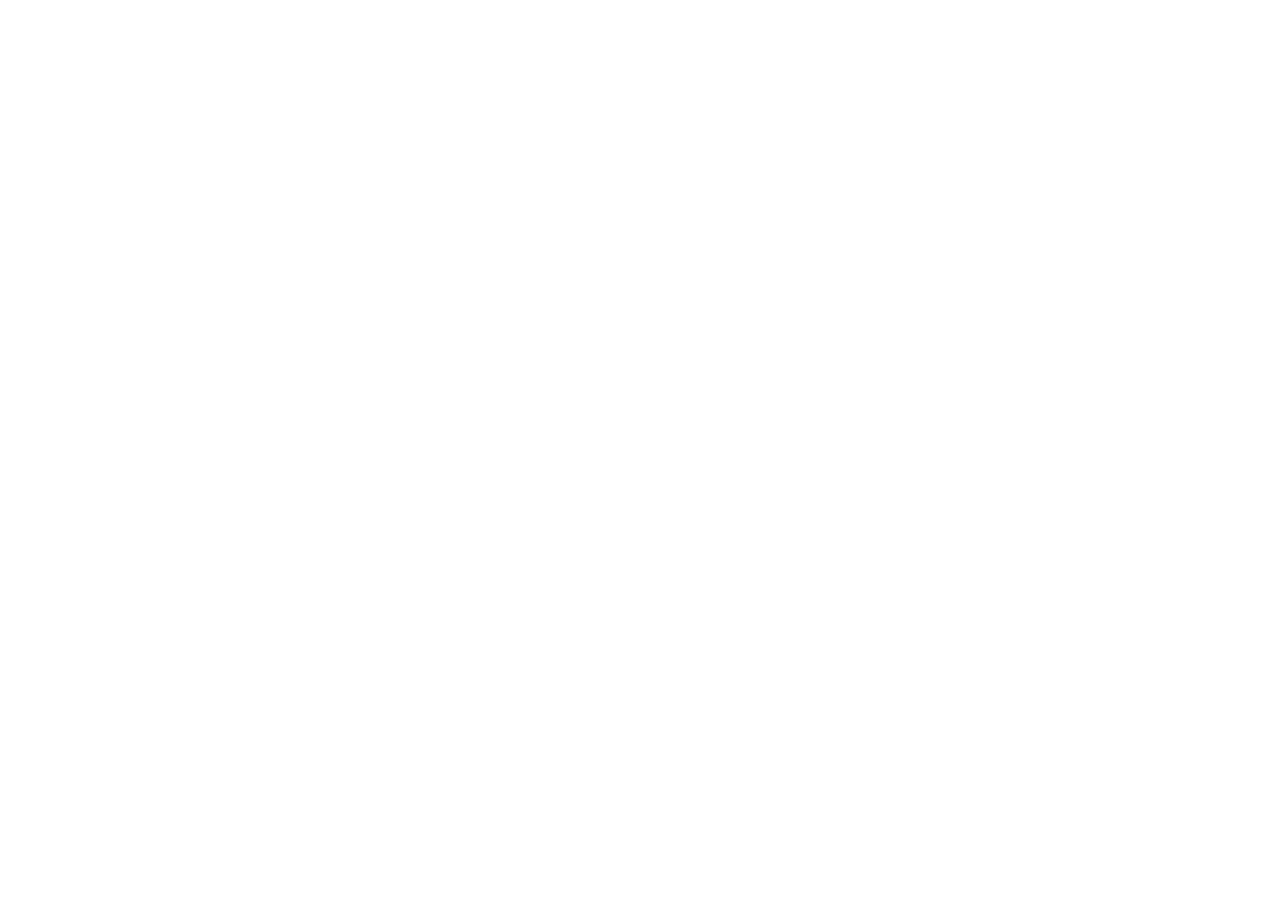
==== projeto-glass-html5/index.html @ f2a89ce6 "comentario" ====
<!DOCTYPE html>
<html lang="pt">
<!--<head>
    <meta charset="UTF-8">
    <title>Título da página</title>
    <link rel="stylesheet" type="text/css" href="_css/estilo.css">
</head>
<body>
    <div ="interface">
    
<header id="cabecalho">
    <hgroup>    
    <h1>Google Glass</h1>
    <h2>A revolução do Google está chegando</h2>
    </hgroup>
    <img id="icone" src="_imagens/glass-oculos-preto-peq.png" alt="">

<nav id="menu">
    <h1>Menu Principal</h1>
    <ul>
        <li>Home</li>
        <li>Especificações</li>
        <li>Fotos</li>
        <li>Multimídia</li>
        <li>Fale conosco</li>
    </ul>
</nav>
</header>
<h3>Tecnologia > Inovações</h3>
<h1>Saiba tudo sobre o Google Glass</h1>
<h2>por Gustavo Guanabara</h2>
<h3>Atualizado em 23/Abril/2013</h3>

<h1>O que é</h1>
<p>O Google Glass é um acessório em forma de óculos que possibilita a interação dos usuários com diversos conteúdos em realidade aumentada. Também chamado de Project Glass, o eletrônico é capaz de tirar fotos a partir de comandos de voz, enviar mensagens instantâneas e realizar vídeoconferências. Seu lançamento está previsto para 2014, e seu preço deve ser de US$ 1,5 mil. Atualmente o Google Glass encontra-se em fase de testes e já possui um vídeo totalmente gravado com o dispositivo. Além disso, a companhia de buscas registrou novas patentes anti-furto e de desbloqueio de tela para o acessório.</p>

<figure class="foto-legenda">
    
<img src="_imagens/glass-quadro-homem-mulher.jpg" alt="">
    <figcaption>
        <h3>Google Glass</h3>
        <p>Uma nova maneira de ver o mundo.</p>
    </figcaption>
</figure>

<h1>Data de lançamento</h1>
<p>Não há uma data específica e oficial para o dispositivo ser lançado, ainda. Pode ser que ele esteja disponível em demonstrações a partir de 2013, mas seu lançamento para as lojas fica para, pelo menos, 2014.</p>

<h1>Especificações Técnicas</h1>
<h2>Tabela Técnica do Google Glass Mar/2013</h2>

Tela:Resolução equivalente a tela de 25"
Camera: 5MP para fotos / 720p para vídeos
Conectividade: Wi-Fi/ Bluetooth
Memória Interna: 12GB

<h1>Como funciona</h1>
<p>De acordo com fontes próximas do Google, os óculos vão contar com uma pequena tela de LCD ou AMOLED na parte superior e em frente aos olhos do usuário. Com o uso de uma câmera e GPS, você pode se situar, assim como selecionar opções com o movimento da cabeça.</p>

<h1>O que você pode fazer com o Google Glasses</h1>
<p>O vídeo de divulgação do Google mostra que você pode se transformar em uma espécie de “super-humano”, já que o aparelho pode indicar a quantos metros você está de seu destino, se o metrô está aberto ou fechado, mostrar o clima, agenda e até mesmo permitir que você marque encontros apenas com comandos de voz.</p>

[AQUI ENTRA UM VÍDEO]

<h1>Outras Notícias</h1>
<h2>Vídeo mais recente</h2>

[AQUI ENTRA UM VÍDEO]

<h1>Novidades no Glass</h1>
<p>O Google enfim revelou as especificações completas do Google Glass, e com ele uma surpresa ainda inédita no mercado: a gigante das buscas usará um sistema de áudio baseado na transdução por condução. Através das hastes dos óculos, o som será transmitido para o ouvido do usuário por meio de microvibrações em determinados ossos de sua cabeça, sem usar nenhum tipo de alto-falante.</p>

<p>Além da surpresa do áudio, a tela montada a frente do olho do usuário também chamou atenção. Serão 640 x 360 pixels de resolução que, em proporção, equivaleria a um monitor de 25 polegadas de alta definição colocado a 2,5 metros de distância do espectador.</p>
</div>
<footer>
Copyright 2013 - by Gustavo Guanabara
Facebook | Twitter
</footer>
</body>
</html>

-->

<!-- tag para exibição em formato de código 
<pre><code>
    
</code></pre> 
-->
---- projeto-glass-html5/_css/estilo.css ----
body {
    background-color: white;
    color: rgba (0, 0, 0, 1);
}

p {
    text-align: justify;
    text-indent: 50px;
}

 /* FORMATAÇÃO CABEÇALHO */

 header#cabecalho img#icone {
    position: absolute;
    left: 780px;
    top:40px;
 }

div#interface {
    width: 400px;
    background-color: #ffffff;
    margin: -20px auto 0px auto;
    box-shadow: 0px 0px 10px rgb(0, 0, 0, .5);
    padding: 10px;
}

header#cabecalho {
    border-bottom: 1px #606060 solid;
    height: 150px;
    background: url(../_imagens/glass-logo-peq.jpg) no-repeat;
}

/* FORMATAÇÃO DE IMAGENS */

figure.foto-legenda {
    position: relative;
    border: 8px solid white;
    box-shadow: 1px 1px 4px black;    
}

figure.foto-legenda img {
    width: 100%;
    height: 100%;
}

figure.foto-legenda figcaption {
    opacity: 0;
    position: absolute;
    top: 0px;
    background-color: rgb(0, 0, 0, .4);
    color: white;
    width: 100%;
    height: 100%;
    padding: 10xp;
}

figure.foto-legenda:hover figcaption{
    opacity: 100%;
}

/* FORMATAÇÃO DO MENU */

nav#menu h1 {
    display: none;
}

nav#menu ul {
    list-style: none;
    position: absolute;
    text-transform: uppercase;
    top: -20px;
    left: 300px;    
}

nav#menu li {
    display: inline-block;
    background-color: #dddddd;
    padding: 10px;
    margin: 2px;
    transition: background-color 1s;
}

nav#menu li:hover {
    background-color: #606060;
}

nav#memu a {
    color: #000000;
    text-decoration: none;
}

nav#menu a:hover {
    color: #ffffff;
}
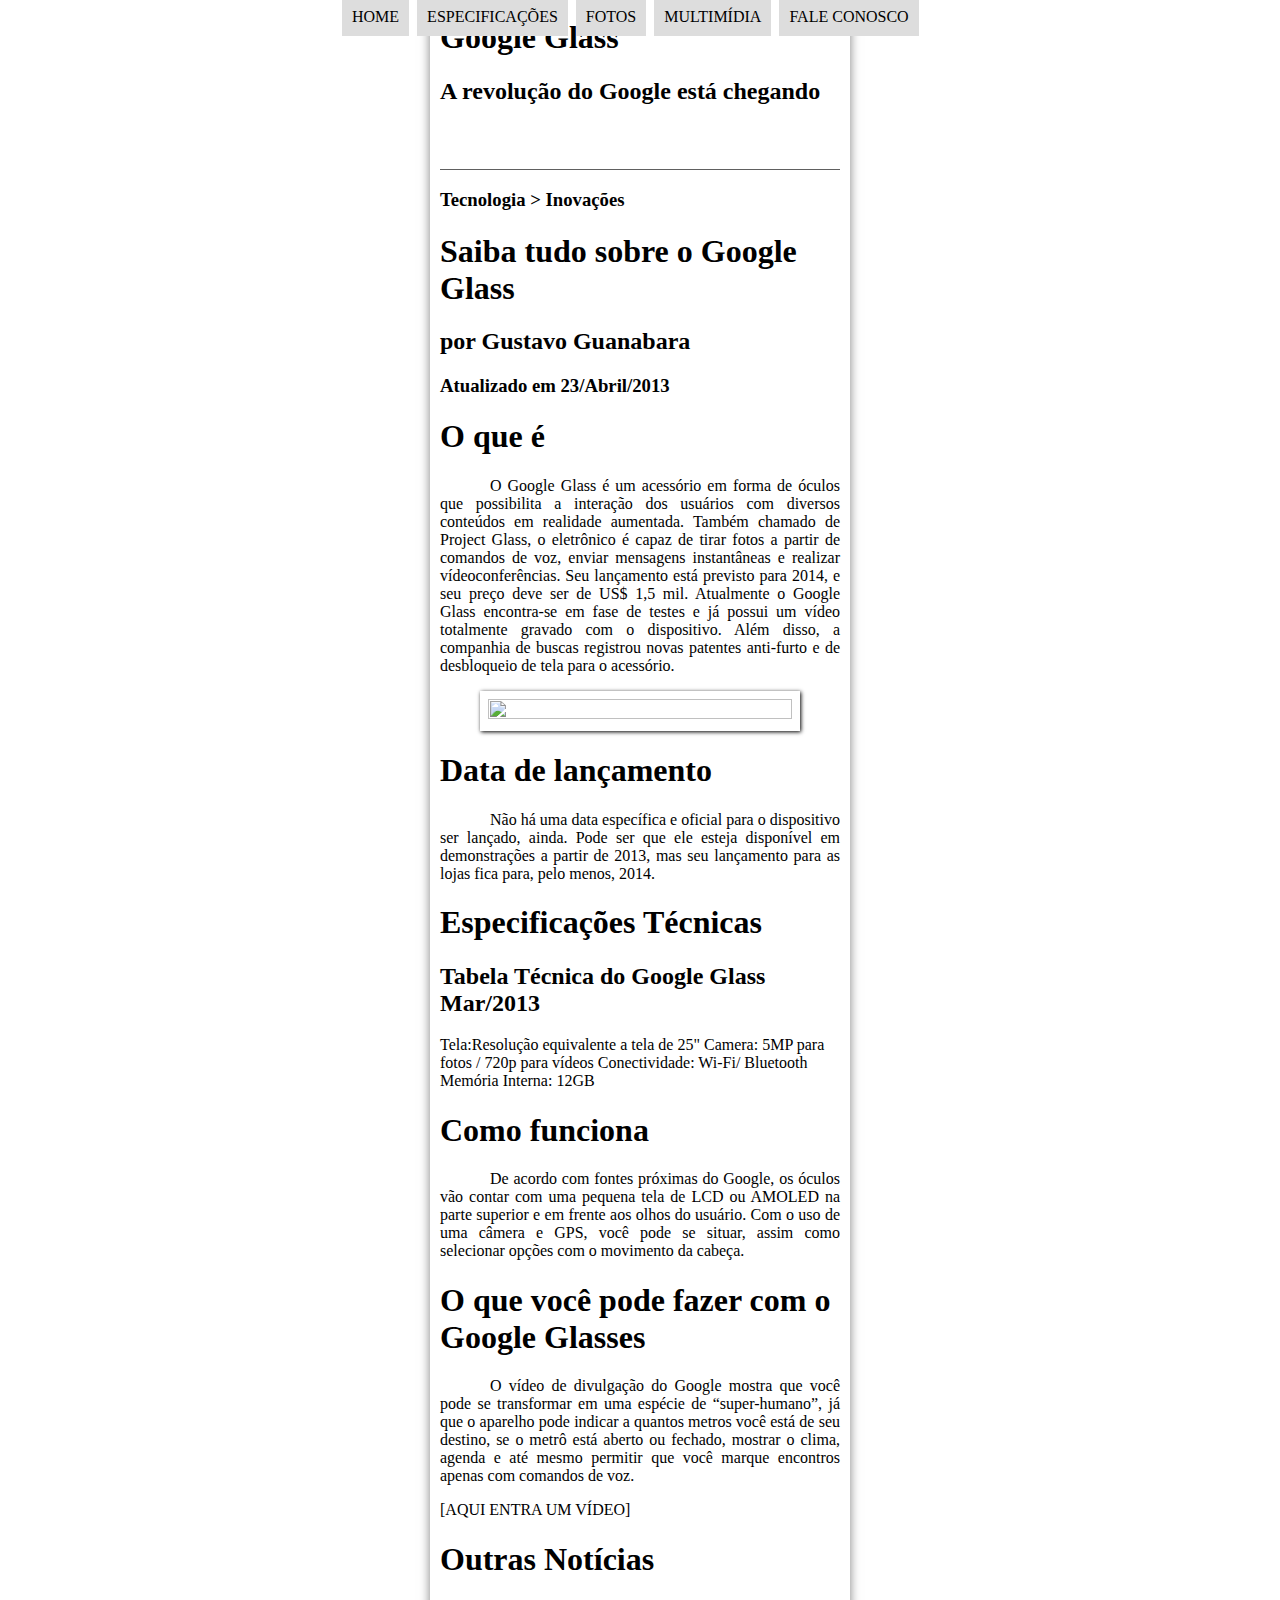
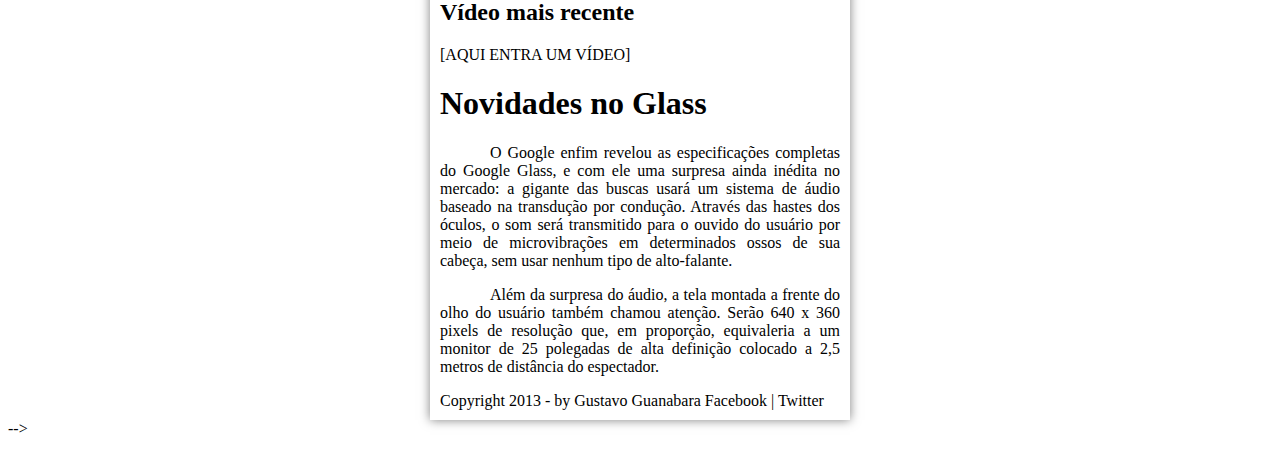
==== commit e44ece2a: "Atualização Aula 05" ====
--- a/projeto-glass-html5/index.html
+++ b/projeto-glass-html5/index.html
@@ -1,31 +1,31 @@
 <!DOCTYPE html>
-<html lang="pt">
-<!--<head>
+<html lang="pt-br">
+<head>
     <meta charset="UTF-8">
-    <title>Título da página</title>
+    <title>Tudo sobre o Google Glass</title>
     <link rel="stylesheet" type="text/css" href="_css/estilo.css">
 </head>
 <body>
-    <div ="interface">
-    
-<header id="cabecalho">
+<div id="interface">
+    <header id="cabecalho">
     <hgroup>    
     <h1>Google Glass</h1>
     <h2>A revolução do Google está chegando</h2>
     </hgroup>
+    
     <img id="icone" src="_imagens/glass-oculos-preto-peq.png" alt="">
 
-<nav id="menu">
+    <nav id="menu">            
     <h1>Menu Principal</h1>
     <ul>
-        <li>Home</li>
-        <li>Especificações</li>
-        <li>Fotos</li>
-        <li>Multimídia</li>
-        <li>Fale conosco</li>
+    <li>Home</li>
+    <li>Especificações</li>
+    <li>Fotos</li>
+    <li>Multimídia</li>
+    <li>Fale conosco</li>
     </ul>
-</nav>
-</header>
+    </nav>
+    </header>       
 <h3>Tecnologia > Inovações</h3>
 <h1>Saiba tudo sobre o Google Glass</h1>
 <h2>por Gustavo Guanabara</h2>
@@ -71,11 +71,12 @@
 <p>O Google enfim revelou as especificações completas do Google Glass, e com ele uma surpresa ainda inédita no mercado: a gigante das buscas usará um sistema de áudio baseado na transdução por condução. Através das hastes dos óculos, o som será transmitido para o ouvido do usuário por meio de microvibrações em determinados ossos de sua cabeça, sem usar nenhum tipo de alto-falante.</p>
 
 <p>Além da surpresa do áudio, a tela montada a frente do olho do usuário também chamou atenção. Serão 640 x 360 pixels de resolução que, em proporção, equivaleria a um monitor de 25 polegadas de alta definição colocado a 2,5 metros de distância do espectador.</p>
-</div>
+
 <footer>
 Copyright 2013 - by Gustavo Guanabara
 Facebook | Twitter
 </footer>
+</div>
 </body>
 </html>
 
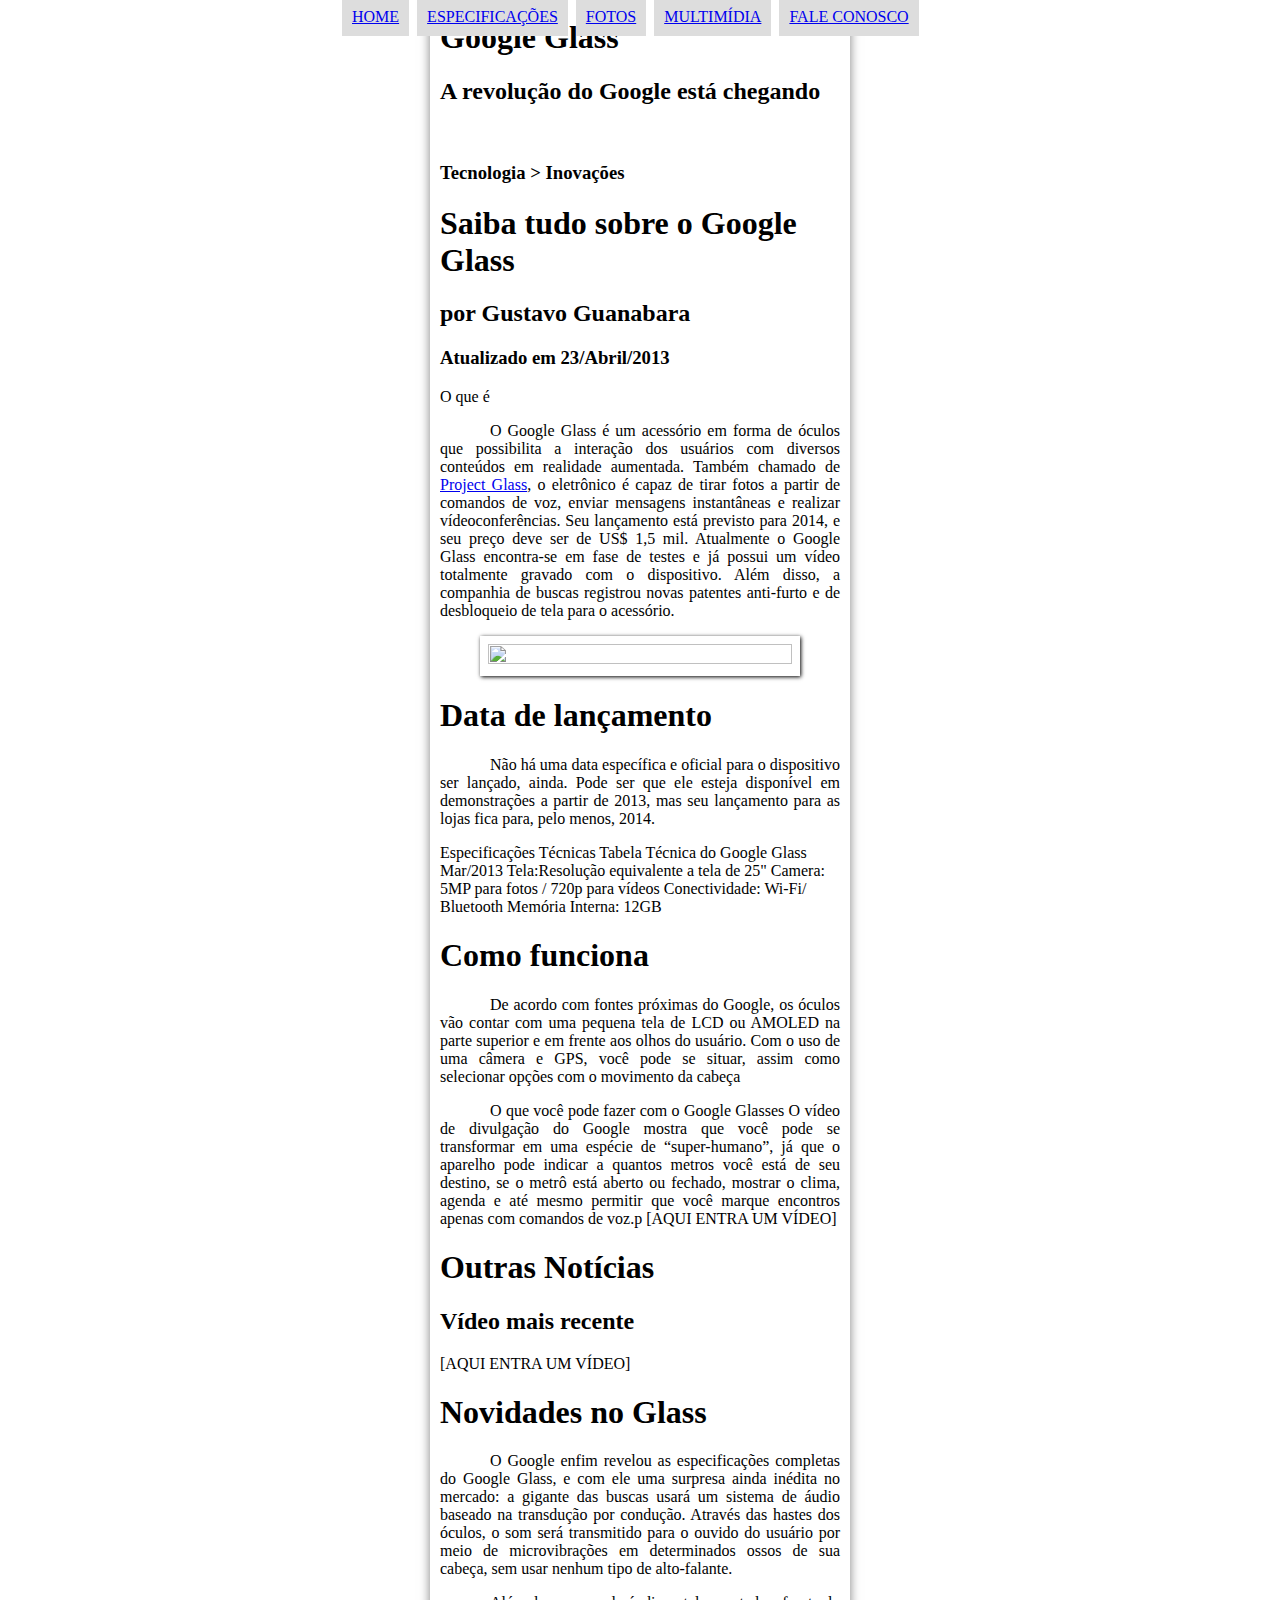
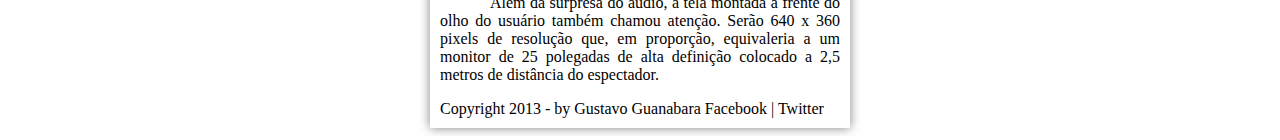
==== commit daa8ce93: "Add files via upload" ====
--- a/projeto-glass-html5/index.html
+++ b/projeto-glass-html5/index.html
@@ -1,53 +1,55 @@
 <!DOCTYPE html>
 <html lang="pt-br">
-<head>
-    <meta charset="UTF-8">
+<head>     
+    <meta charset="UTF-8"/>
     <title>Tudo sobre o Google Glass</title>
     <link rel="stylesheet" type="text/css" href="_css/estilo.css">
 </head>
 <body>
 <div id="interface">
-    <header id="cabecalho">
-    <hgroup>    
+    <header> 
+    <hgroup> 
     <h1>Google Glass</h1>
     <h2>A revolução do Google está chegando</h2>
     </hgroup>
     
-    <img id="icone" src="_imagens/glass-oculos-preto-peq.png" alt="">
+    <img src="_imagens/glass-oculos-preto-peq.png" alt="">
 
-    <nav id="menu">            
+<nav id="menu">
     <h1>Menu Principal</h1>
     <ul>
-    <li>Home</li>
-    <li>Especificações</li>
-    <li>Fotos</li>
-    <li>Multimídia</li>
-    <li>Fale conosco</li>
+        <li><a href="index.html">Home</a></li>
+        <li><a href="specs.html">Especificações</a></li>
+        <li><a href="fotos.html">Fotos</a></li>
+        <li><a href="multimidia.html">Multimídia</a></li>
+        <li><a href="fale-conosco.html">Fale conosco</a></li>
     </ul>
-    </nav>
-    </header>       
+</nav>
+
+    </header>
+<hgroup>
 <h3>Tecnologia > Inovações</h3>
 <h1>Saiba tudo sobre o Google Glass</h1>
 <h2>por Gustavo Guanabara</h2>
 <h3>Atualizado em 23/Abril/2013</h3>
+</hgroup>
 
-<h1>O que é</h1>
-<p>O Google Glass é um acessório em forma de óculos que possibilita a interação dos usuários com diversos conteúdos em realidade aumentada. Também chamado de Project Glass, o eletrônico é capaz de tirar fotos a partir de comandos de voz, enviar mensagens instantâneas e realizar vídeoconferências. Seu lançamento está previsto para 2014, e seu preço deve ser de US$ 1,5 mil. Atualmente o Google Glass encontra-se em fase de testes e já possui um vídeo totalmente gravado com o dispositivo. Além disso, a companhia de buscas registrou novas patentes anti-furto e de desbloqueio de tela para o acessório.</p>
+O que é
+<p>O Google Glass é um acessório em forma de óculos que possibilita a interação dos usuários com diversos conteúdos em realidade aumentada. Também chamado de <a href="http://glass.google.com" target="_blank">Project Glass</a>, o eletrônico é capaz de tirar fotos a partir de comandos de voz, enviar mensagens instantâneas e realizar vídeoconferências. Seu lançamento está previsto para 2014, e seu preço deve ser de US$ 1,5 mil. Atualmente o Google Glass encontra-se em fase de testes e já possui um vídeo totalmente gravado com o dispositivo. Além disso, a companhia de buscas registrou novas patentes anti-furto e de desbloqueio de tela para o acessório.</p>
 
-<figure class="foto-legenda">
-    
+<figure class="foto-legenda"> 
 <img src="_imagens/glass-quadro-homem-mulher.jpg" alt="">
-    <figcaption>
-        <h3>Google Glass</h3>
-        <p>Uma nova maneira de ver o mundo.</p>
-    </figcaption>
+<figcaption>
+    <h3>Google Glass</h3>
+    <p>Uma nova maneira de ver o mundo.</p>
+</figcaption>
 </figure>
 
 <h1>Data de lançamento</h1>
 <p>Não há uma data específica e oficial para o dispositivo ser lançado, ainda. Pode ser que ele esteja disponível em demonstrações a partir de 2013, mas seu lançamento para as lojas fica para, pelo menos, 2014.</p>
 
-<h1>Especificações Técnicas</h1>
-<h2>Tabela Técnica do Google Glass Mar/2013</h2>
+Especificações Técnicas
+Tabela Técnica do Google Glass Mar/2013
 
 Tela:Resolução equivalente a tela de 25"
 Camera: 5MP para fotos / 720p para vídeos
@@ -55,10 +57,10 @@
 Memória Interna: 12GB
 
 <h1>Como funciona</h1>
-<p>De acordo com fontes próximas do Google, os óculos vão contar com uma pequena tela de LCD ou AMOLED na parte superior e em frente aos olhos do usuário. Com o uso de uma câmera e GPS, você pode se situar, assim como selecionar opções com o movimento da cabeça.</p>
+<p>De acordo com fontes próximas do Google, os óculos vão contar com uma pequena tela de LCD ou AMOLED na parte superior e em frente aos olhos do usuário. Com o uso de uma câmera e GPS, você pode se situar, assim como selecionar opções com o movimento da cabeça</p>
 
-<h1>O que você pode fazer com o Google Glasses</h1>
-<p>O vídeo de divulgação do Google mostra que você pode se transformar em uma espécie de “super-humano”, já que o aparelho pode indicar a quantos metros você está de seu destino, se o metrô está aberto ou fechado, mostrar o clima, agenda e até mesmo permitir que você marque encontros apenas com comandos de voz.</p>
+<p>O que você pode fazer com o Google Glasses
+O vídeo de divulgação do Google mostra que você pode se transformar em uma espécie de “super-humano”, já que o aparelho pode indicar a quantos metros você está de seu destino, se o metrô está aberto ou fechado, mostrar o clima, agenda e até mesmo permitir que você marque encontros apenas com comandos de voz.p 
 
 [AQUI ENTRA UM VÍDEO]
 
@@ -72,18 +74,8 @@
 
 <p>Além da surpresa do áudio, a tela montada a frente do olho do usuário também chamou atenção. Serão 640 x 360 pixels de resolução que, em proporção, equivaleria a um monitor de 25 polegadas de alta definição colocado a 2,5 metros de distância do espectador.</p>
 
-<footer>
 Copyright 2013 - by Gustavo Guanabara
 Facebook | Twitter
-</footer>
 </div>
 </body>
-</html>
-
--->
-
-<!-- tag para exibição em formato de código 
-<pre><code>
-    
-</code></pre> 
--->
+</html>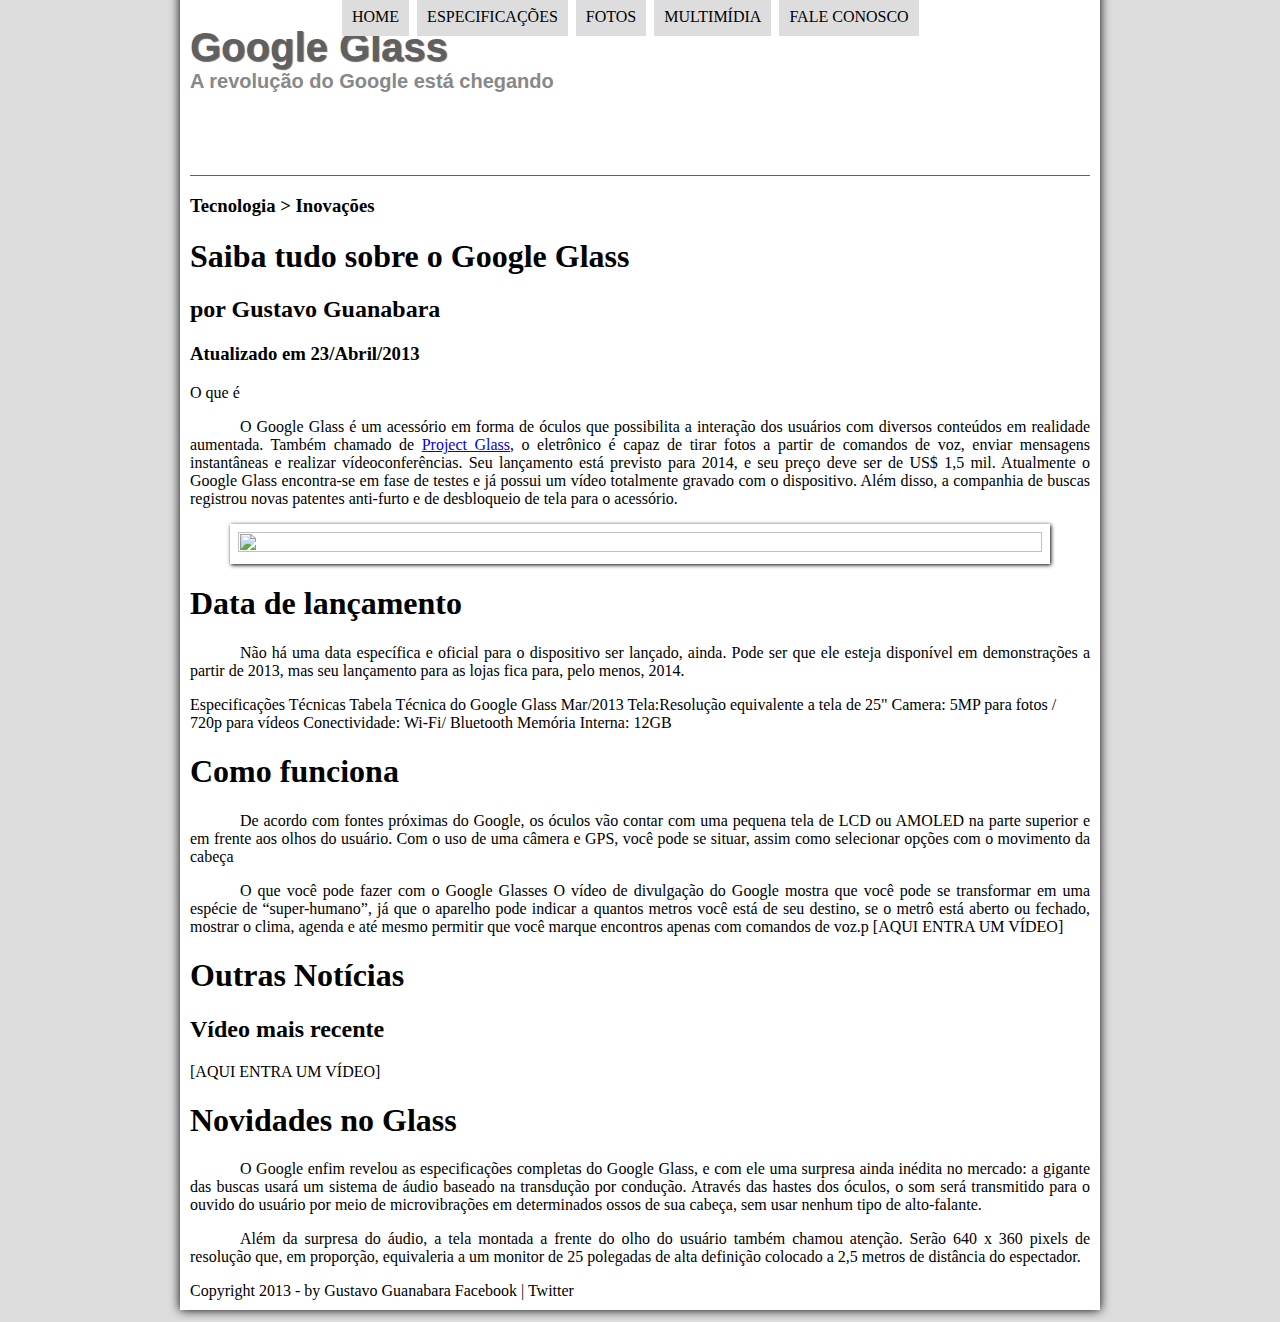
==== commit 7a897789: "aula 16" ====
--- a/projeto-glass-html5/index.html
+++ b/projeto-glass-html5/index.html
@@ -7,15 +7,15 @@
 </head>
 <body>
 <div id="interface">
-    <header> 
+    <header id="cabecalho"> 
     <hgroup> 
     <h1>Google Glass</h1>
     <h2>A revolução do Google está chegando</h2>
     </hgroup>
     
-    <img src="_imagens/glass-oculos-preto-peq.png" alt="">
+    <img id="icone" src="_imagens/glass-oculos-preto-peq.png" alt="">
 
-<nav id="menu">
+    <nav id="menu">
     <h1>Menu Principal</h1>
     <ul>
         <li><a href="index.html">Home</a></li>
@@ -24,7 +24,7 @@
         <li><a href="multimidia.html">Multimídia</a></li>
         <li><a href="fale-conosco.html">Fale conosco</a></li>
     </ul>
-</nav>
+    </nav>
 
     </header>
 <hgroup>
--- a/projeto-glass-html5/_css/estilo.css
+++ b/projeto-glass-html5/_css/estilo.css
@@ -1,6 +1,13 @@
+@charset "UTF-8";
+/*
+aula 16
+*/
+
+/* Corpo do site */
+
 body {
-    background-color: white;
-    color: rgba (0, 0, 0, 1);
+   background-color: #dddddd;
+   color: rgb (0,0,0,1);
 }
 
 p {
@@ -8,34 +15,49 @@
     text-indent: 50px;
 }
 
- /* FORMATAÇÃO CABEÇALHO */
-
- header#cabecalho img#icone {
-    position: absolute;
-    left: 780px;
-    top:40px;
- }
+/* Formatação da interface */
 
 div#interface {
-    width: 400px;
+    width: 900px;
     background-color: #ffffff;
-    margin: -20px auto 0px auto;
-    box-shadow: 0px 0px 10px rgb(0, 0, 0, .5);
+    margin: -20px auto 10px auto;
+    box-shadow: 0px 0px 10px black;
     padding: 10px;
+}
+
+header#cabecalho img#icone {
+    position: absolute; 
+    left: 780px;
+    top: 70px    
 }
 
 header#cabecalho {
     border-bottom: 1px #606060 solid;
     height: 150px;
-    background: url(../_imagens/glass-logo-peq.jpg) no-repeat;
+    background: url("../_imagens/glass-logo-peq.jpg") no-repeat 80px;    
 }
 
-/* FORMATAÇÃO DE IMAGENS */
+header#cabecalho h1 {
+    font-family: Arial, sans-serif;
+    font-size: 30pt;
+    color: #606060;
+    text-shadow: 1px 1px 1px rgb(0,0,0,.6);
+    padding: 0px;
+    margin-bottom: 0px;
+}
+
+header#cabecalho h2 {
+    font-family: Arial, sans-serif;
+    color: #888888;
+    font-size: 15pt;
+    margin-top: 0px;
+}
+/* Formatação de imagens com legendas */
 
 figure.foto-legenda {
     position: relative;
     border: 8px solid white;
-    box-shadow: 1px 1px 4px black;    
+    box-shadow: 1px 1px 4px black;
 }
 
 figure.foto-legenda img {
@@ -47,44 +69,59 @@
     opacity: 0;
     position: absolute;
     top: 0px;
-    background-color: rgb(0, 0, 0, .4);
+    background-color: rgb(0,0,0,.4);
     color: white;
     width: 100%;
     height: 100%;
-    padding: 10xp;
+    padding: 10px;
+    box-sizing: border-box;
+    transition: opacity 1s;
 }
 
-figure.foto-legenda:hover figcaption{
-    opacity: 100%;
+figure.foto-legenda:hover figcaption {
+   opacity: 1;
 }
 
-/* FORMATAÇÃO DO MENU */
+/* Formatação do Menu */
 
-nav#menu h1 {
-    display: none;
+bav#menu {
+    display: block;
+  
 }
 
 nav#menu ul {
     list-style: none;
+    text-transform: uppercase;
     position: absolute;
-    text-transform: uppercase;
     top: -20px;
-    left: 300px;    
+    left: 300px;
 }
 
 nav#menu li {
     display: inline-block;
     background-color: #dddddd;
     padding: 10px;
-    margin: 2px;
-    transition: background-color 1s;
+    margin: 2px; 
+    transition: background-color 1s;   
+    /*
+    * Prefixed by https://autoprefixer.github.io
+    * PostCSS: v8.4.14,
+    * Autoprefixer: v10.4.7
+    * Browsers: last 4 version
+    */
+    -webkit-transition: background-color 1s;
+    -o-transition: background-color 1s;
 }
 
 nav#menu li:hover {
     background-color: #606060;
 }
 
-nav#memu a {
+nav#menu h1 {
+    display: none;
+}
+
+nav#menu a {
     color: #000000;
     text-decoration: none;
 }
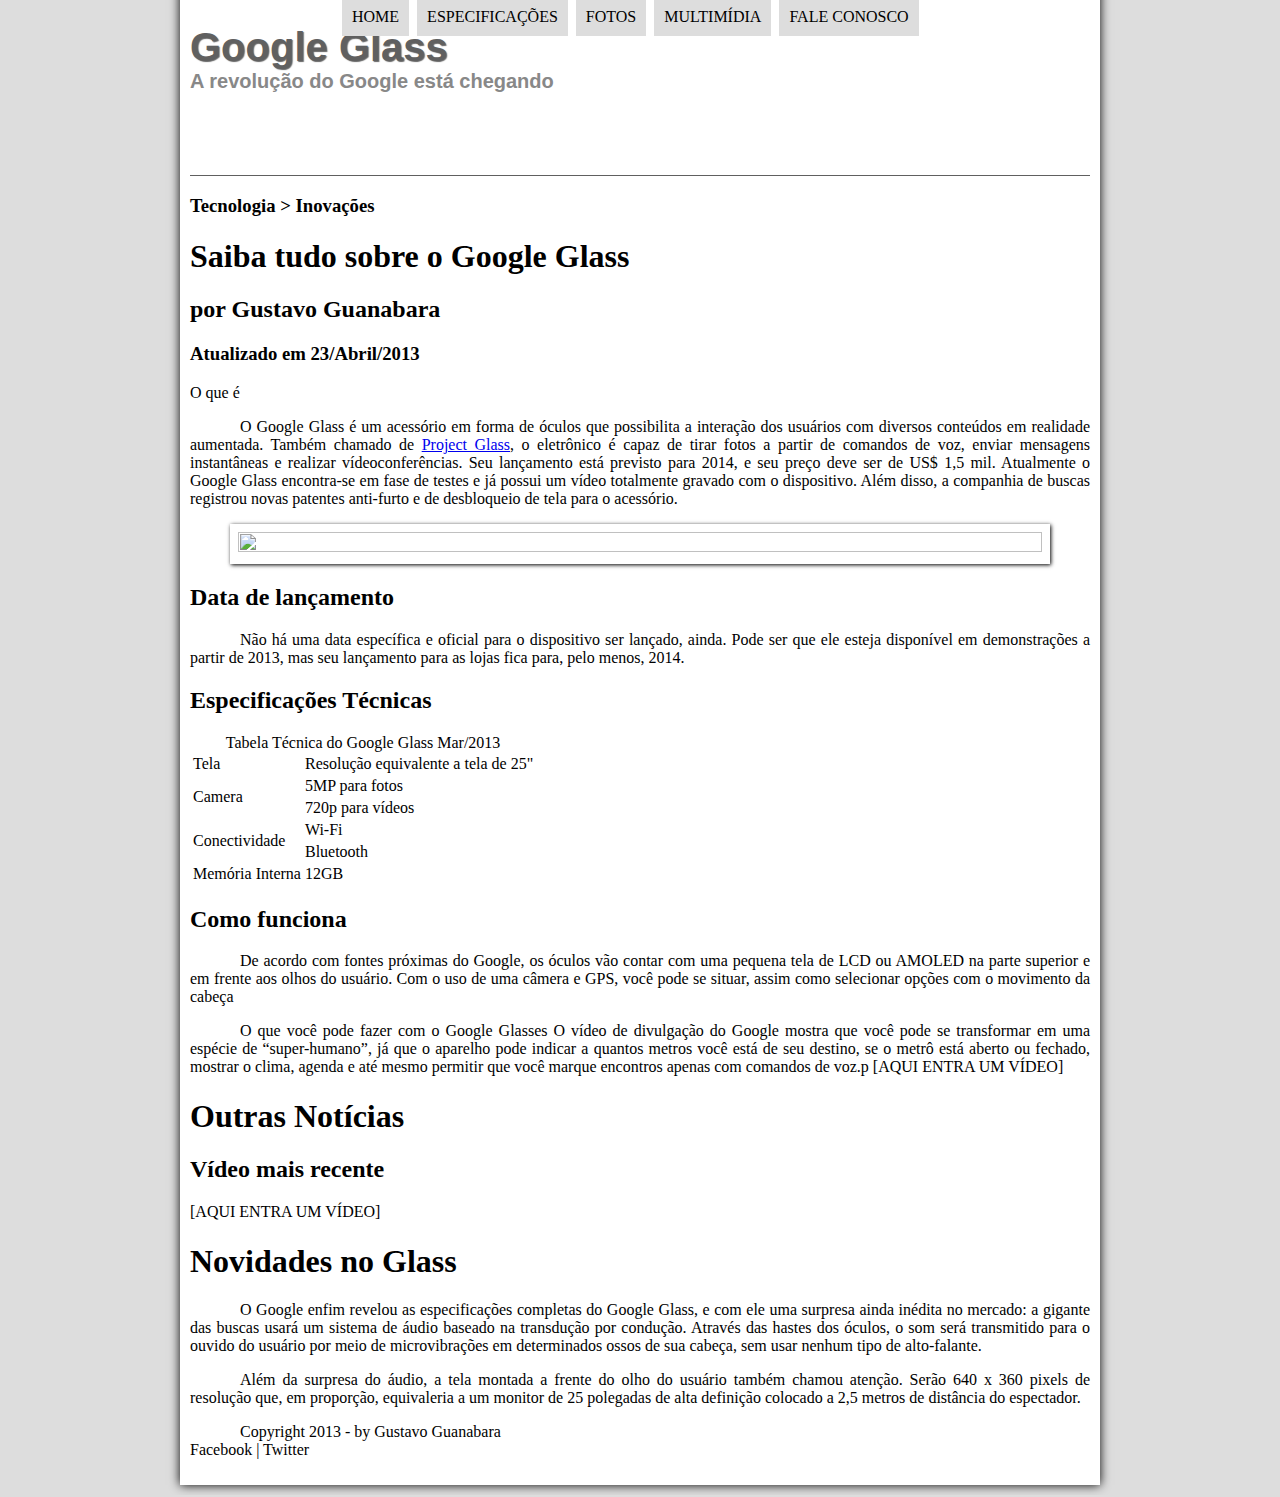
==== commit 940d79c8: "Aula 25" ====
--- a/projeto-glass-html5/index.html
+++ b/projeto-glass-html5/index.html
@@ -5,6 +5,11 @@
     <title>Tudo sobre o Google Glass</title>
     <link rel="stylesheet" type="text/css" href="_css/estilo.css">
 </head>
+<script>
+    function mudaFoto(foto) {
+    document.getElementById("icone").src = foto;
+}
+</script>
 <body>
 <div id="interface">
     <header id="cabecalho"> 
@@ -18,22 +23,26 @@
     <nav id="menu">
     <h1>Menu Principal</h1>
     <ul>
-        <li><a href="index.html">Home</a></li>
-        <li><a href="specs.html">Especificações</a></li>
-        <li><a href="fotos.html">Fotos</a></li>
-        <li><a href="multimidia.html">Multimídia</a></li>
-        <li><a href="fale-conosco.html">Fale conosco</a></li>
+        <li onmouseover="mudaFoto('_imagens/home.png')" onmouseout="mudaFoto('_imagens/glass-oculos-preto-peq.png')"><a href="index.html">Home</a></li>
+        <li onmouseover="mudaFoto('_imagens/especificacoes.png')" onmouseout="mudaFoto('_imagens/glass-oculos-preto-peq.png')"><a href="specs.html">Especificações</a></li>
+        <li onmouseover="mudaFoto('_imagens/fotos.png')" onmouseout="mudaFoto('_imagens_imagens/glass-oculos-preto-peq.png')"><a href="fotos.html">Fotos</a></li>
+        <li onmouseover="mudaFoto('_imagens/multimidia.png')" onmouseout="mudaFoto('_imagens/glass-oculos-preto-peq.png')"><a href="multimidia.html">Multimídia</a></li>
+        <li onmouseover="mudaFoto('_imagens/contato.png')" onmouseout="mudaFoto
+        ('_imagens/glass-oculos-preto-peq.png')"><a href="fale-conosco.html">Fale conosco</a></li>
     </ul>
     </nav>
 
     </header>
-<hgroup>
-<h3>Tecnologia > Inovações</h3>
-<h1>Saiba tudo sobre o Google Glass</h1>
-<h2>por Gustavo Guanabara</h2>
-<h3>Atualizado em 23/Abril/2013</h3>
-</hgroup>
-
+<section id="corpo">
+<article id="noticia-principal">
+<header id="cabecalho-artigo">
+    <hgroup>
+        <h3>Tecnologia > Inovações</h3>
+        <h1>Saiba tudo sobre o Google Glass</h1>
+        <h2>por Gustavo Guanabara</h2>
+        <h3 class="direita">Atualizado em 23/Abril/2013</h3>
+    </hgroup>
+</header>
 O que é
 <p>O Google Glass é um acessório em forma de óculos que possibilita a interação dos usuários com diversos conteúdos em realidade aumentada. Também chamado de <a href="http://glass.google.com" target="_blank">Project Glass</a>, o eletrônico é capaz de tirar fotos a partir de comandos de voz, enviar mensagens instantâneas e realizar vídeoconferências. Seu lançamento está previsto para 2014, e seu preço deve ser de US$ 1,5 mil. Atualmente o Google Glass encontra-se em fase de testes e já possui um vídeo totalmente gravado com o dispositivo. Além disso, a companhia de buscas registrou novas patentes anti-furto e de desbloqueio de tela para o acessório.</p>
 
@@ -45,25 +54,31 @@
 </figcaption>
 </figure>
 
-<h1>Data de lançamento</h1>
+<h2>Data de lançamento</h2>
 <p>Não há uma data específica e oficial para o dispositivo ser lançado, ainda. Pode ser que ele esteja disponível em demonstrações a partir de 2013, mas seu lançamento para as lojas fica para, pelo menos, 2014.</p>
 
-Especificações Técnicas
-Tabela Técnica do Google Glass Mar/2013
+<table id="tabelaspec"> 
+<h2>Especificações Técnicas</h2>
+<caption>Tabela Técnica do Google Glass <span>Mar/2013</span></caption>
 
-Tela:Resolução equivalente a tela de 25"
-Camera: 5MP para fotos / 720p para vídeos
-Conectividade: Wi-Fi/ Bluetooth
-Memória Interna: 12GB
-
-<h1>Como funciona</h1>
+<tr><td class="ce">Tela</td><td class="cd">Resolução equivalente a tela de 25"</td></tr>
+<tr><td rowspan="2" class="ce">Camera</td><td class="cd">5MP para fotos</td></tr>
+<tr><td class="cd">720p para vídeos</td></tr> 
+<tr><td rowspan="2" class="ce">Conectividade</td><td class="cd">Wi-Fi</td></tr>
+<tr><td class="cd">Bluetooth</td></tr>
+<tr><td class="ce">Memória Interna</td><td class="cd">12GB</td></tr> 
+</table>
+<!--Comando rowspan adiciona a quantidade de linhas que a celula vai ocupar -->
+<h2>Como funciona</h2>
 <p>De acordo com fontes próximas do Google, os óculos vão contar com uma pequena tela de LCD ou AMOLED na parte superior e em frente aos olhos do usuário. Com o uso de uma câmera e GPS, você pode se situar, assim como selecionar opções com o movimento da cabeça</p>
 
 <p>O que você pode fazer com o Google Glasses
 O vídeo de divulgação do Google mostra que você pode se transformar em uma espécie de “super-humano”, já que o aparelho pode indicar a quantos metros você está de seu destino, se o metrô está aberto ou fechado, mostrar o clima, agenda e até mesmo permitir que você marque encontros apenas com comandos de voz.p 
 
 [AQUI ENTRA UM VÍDEO]
-
+</article>
+</section>
+<aside id="lateral">
 <h1>Outras Notícias</h1>
 <h2>Vídeo mais recente</h2>
 
@@ -73,9 +88,11 @@
 <p>O Google enfim revelou as especificações completas do Google Glass, e com ele uma surpresa ainda inédita no mercado: a gigante das buscas usará um sistema de áudio baseado na transdução por condução. Através das hastes dos óculos, o som será transmitido para o ouvido do usuário por meio de microvibrações em determinados ossos de sua cabeça, sem usar nenhum tipo de alto-falante.</p>
 
 <p>Além da surpresa do áudio, a tela montada a frente do olho do usuário também chamou atenção. Serão 640 x 360 pixels de resolução que, em proporção, equivaleria a um monitor de 25 polegadas de alta definição colocado a 2,5 metros de distância do espectador.</p>
-
-Copyright 2013 - by Gustavo Guanabara
-Facebook | Twitter
+</aside>
+<footer id="rodape">
+<p>Copyright 2013 - by Gustavo Guanabara<br>
+Facebook | Twitter</p>
+</footer>
 </div>
 </body>
 </html>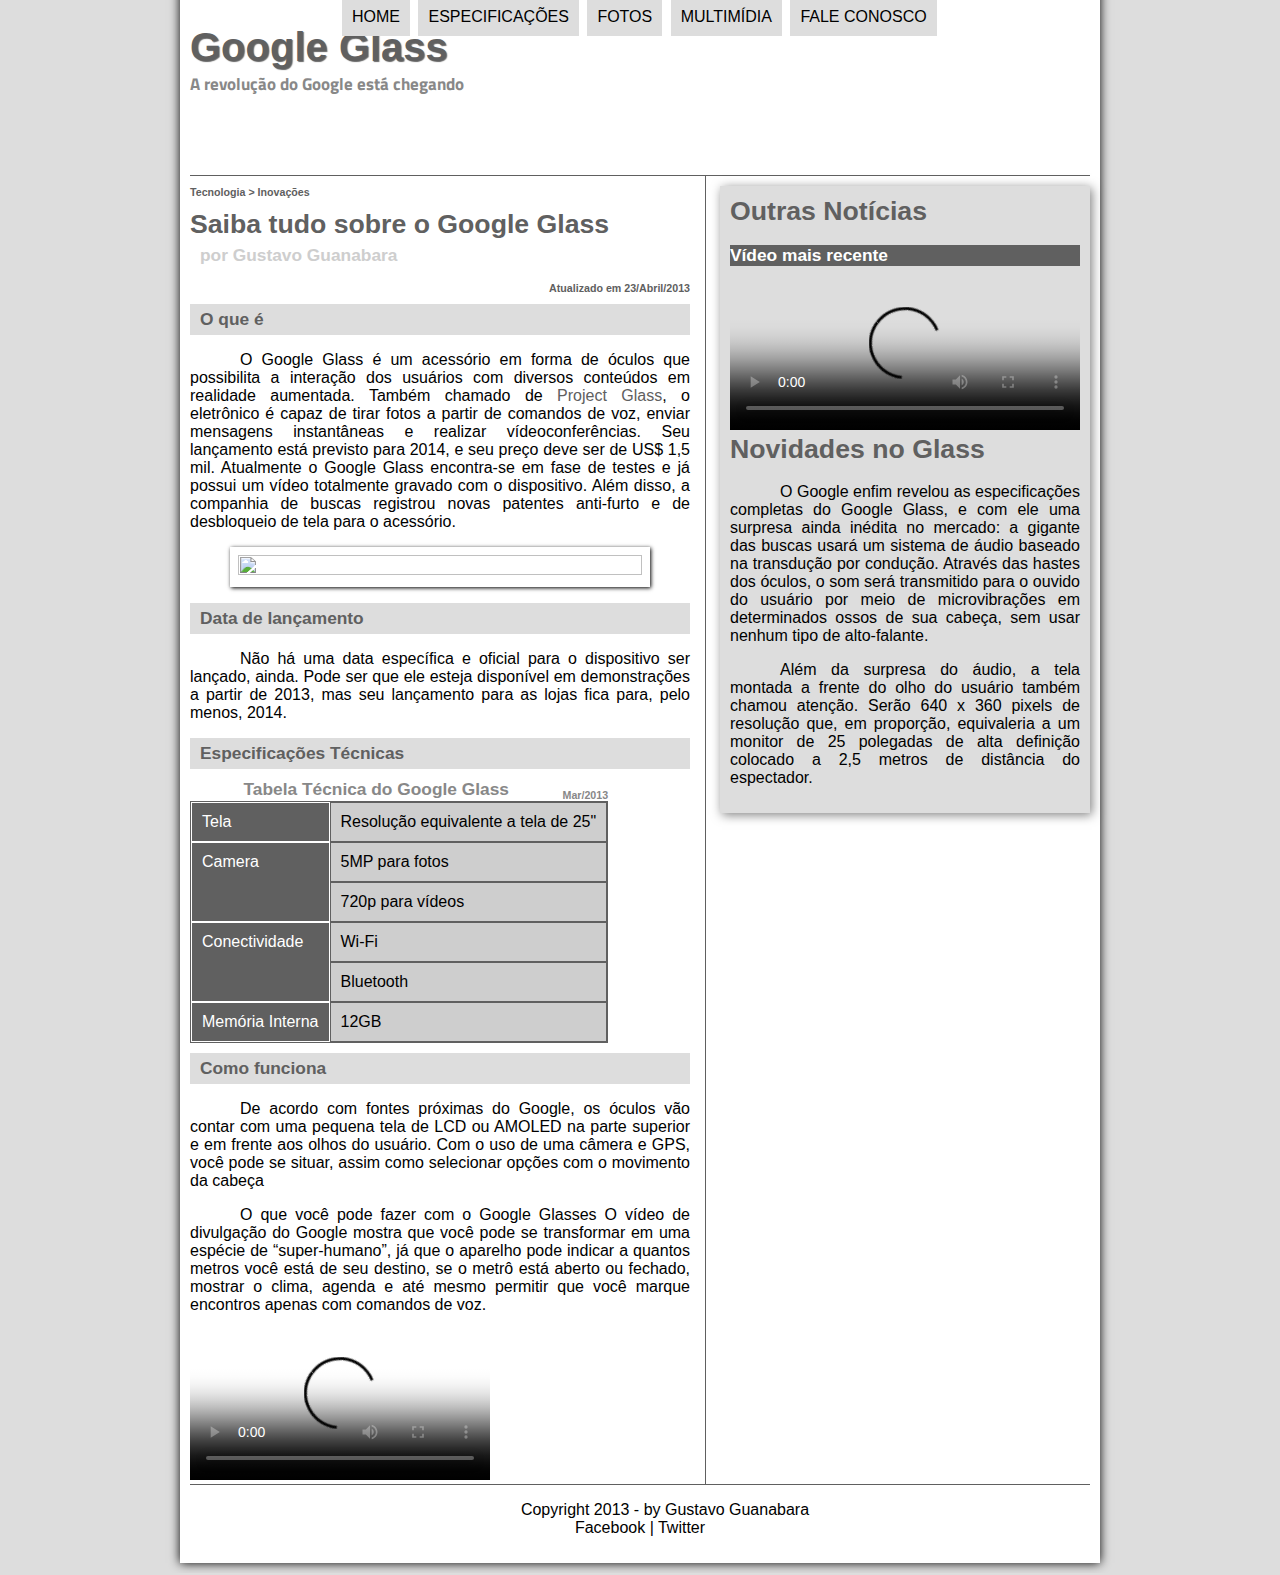
==== commit 38f91160: "Aula 31 Update" ====
--- a/projeto-glass-html5/index.html
+++ b/projeto-glass-html5/index.html
@@ -5,11 +5,7 @@
     <title>Tudo sobre o Google Glass</title>
     <link rel="stylesheet" type="text/css" href="_css/estilo.css">
 </head>
-<script>
-    function mudaFoto(foto) {
-    document.getElementById("icone").src = foto;
-}
-</script>
+<script lan="javascript" src="_javascript/funcoes.js"></script>
 <body>
 <div id="interface">
     <header id="cabecalho"> 
@@ -22,6 +18,13 @@
 
     <nav id="menu">
     <h1>Menu Principal</h1>
+    <!--
+    Aplicação da Função para mudar as imagens do menu:
+        Chama a imagens quando o mouse passar por cima 
+            onmouseover="mudaFoto('_imagens/home.png')"            
+        Retorna a imagem da página ativa
+            onmouseout="mudaFoto('_imagens/glass-oculos-preto-peq.png')"
+    -->
     <ul>
         <li onmouseover="mudaFoto('_imagens/home.png')" onmouseout="mudaFoto('_imagens/glass-oculos-preto-peq.png')"><a href="index.html">Home</a></li>
         <li onmouseover="mudaFoto('_imagens/especificacoes.png')" onmouseout="mudaFoto('_imagens/glass-oculos-preto-peq.png')"><a href="specs.html">Especificações</a></li>
@@ -43,7 +46,7 @@
         <h3 class="direita">Atualizado em 23/Abril/2013</h3>
     </hgroup>
 </header>
-O que é
+<h2>O que é</h2>
 <p>O Google Glass é um acessório em forma de óculos que possibilita a interação dos usuários com diversos conteúdos em realidade aumentada. Também chamado de <a href="http://glass.google.com" target="_blank">Project Glass</a>, o eletrônico é capaz de tirar fotos a partir de comandos de voz, enviar mensagens instantâneas e realizar vídeoconferências. Seu lançamento está previsto para 2014, e seu preço deve ser de US$ 1,5 mil. Atualmente o Google Glass encontra-se em fase de testes e já possui um vídeo totalmente gravado com o dispositivo. Além disso, a companhia de buscas registrou novas patentes anti-furto e de desbloqueio de tela para o acessório.</p>
 
 <figure class="foto-legenda"> 
@@ -73,16 +76,21 @@
 <p>De acordo com fontes próximas do Google, os óculos vão contar com uma pequena tela de LCD ou AMOLED na parte superior e em frente aos olhos do usuário. Com o uso de uma câmera e GPS, você pode se situar, assim como selecionar opções com o movimento da cabeça</p>
 
 <p>O que você pode fazer com o Google Glasses
-O vídeo de divulgação do Google mostra que você pode se transformar em uma espécie de “super-humano”, já que o aparelho pode indicar a quantos metros você está de seu destino, se o metrô está aberto ou fechado, mostrar o clima, agenda e até mesmo permitir que você marque encontros apenas com comandos de voz.p 
+O vídeo de divulgação do Google mostra que você pode se transformar em uma espécie de “super-humano”, já que o aparelho pode indicar a quantos metros você está de seu destino, se o metrô está aberto ou fechado, mostrar o clima, agenda e até mesmo permitir que você marque encontros apenas com comandos de voz.</p> 
 
-[AQUI ENTRA UM VÍDEO]
+<video controls="controls" poster="_imagens/video-mini01.jpg">
+    <source src="_media/one-day.mp4" type="video/mp4">
+</video>
+
 </article>
 </section>
 <aside id="lateral">
 <h1>Outras Notícias</h1>
 <h2>Vídeo mais recente</h2>
 
-[AQUI ENTRA UM VÍDEO]
+<video controls="controls" poster="_imagens/video-mini02.jpg" width="350px">
+    <source src="_media/how-it-feels.mp4" type="video/mp4">
+</video>
 
 <h1>Novidades no Glass</h1>
 <p>O Google enfim revelou as especificações completas do Google Glass, e com ele uma surpresa ainda inédita no mercado: a gigante das buscas usará um sistema de áudio baseado na transdução por condução. Através das hastes dos óculos, o som será transmitido para o ouvido do usuário por meio de microvibrações em determinados ossos de sua cabeça, sem usar nenhum tipo de alto-falante.</p>
--- a/projeto-glass-html5/_css/estilo.css
+++ b/projeto-glass-html5/_css/estilo.css
@@ -1,13 +1,21 @@
+/*
+
+*/
+
 @charset "UTF-8";
-/*
-aula 16
-*/
+/* Formatação de fontes */
+@import url(https://fonts.googleapis.com/css2?family=Titillium+Web:ital,wght@0,200;0,300;0,400;0,600;0,700;0,900;1,200;1,300;1,400;1,600;1,700&display=swap);
+@font-face {
+   font-family: 'FonteLogo';
+   src: url("../_fonts/bubblegum-sans-regular.otf");
+} 
 
 /* Corpo do site */
 
 body {
-   background-color: #dddddd;
-   color: rgb (0,0,0,1);
+    font-family: Arial, Helvetica, sans-serif;
+    background-color: #dddddd;
+    color: rgb (0,0,0,1);
 }
 
 p {
@@ -15,6 +23,14 @@
     text-indent: 50px;
 }
 
+a {
+    color: #606060;
+    text-decoration: none;
+}
+
+a:hover {
+    text-decoration: underline;
+}
 /* Formatação da interface */
 
 div#interface {
@@ -34,11 +50,11 @@
 header#cabecalho {
     border-bottom: 1px #606060 solid;
     height: 150px;
-    background: url("../_imagens/glass-logo-peq.jpg") no-repeat 80px;    
+    background: url("../_imagens/glass-logo-peq.jpg") no-repeat 0px 80px;    
 }
 
 header#cabecalho h1 {
-    font-family: Arial, sans-serif;
+    font-family: 'FonteLogo', sans-serif;
     font-size: 30pt;
     color: #606060;
     text-shadow: 1px 1px 1px rgb(0,0,0,.6);
@@ -47,9 +63,9 @@
 }
 
 header#cabecalho h2 {
-    font-family: Arial, sans-serif;
+    font-family: Titillium Web, sans-serif;
     color: #888888;
-    font-size: 15pt;
+    font-size: 13pt;
     margin-top: 0px;
 }
 /* Formatação de imagens com legendas */
@@ -84,7 +100,7 @@
 
 /* Formatação do Menu */
 
-bav#menu {
+nav#menu {
     display: block;
   
 }
@@ -128,4 +144,122 @@
 
 nav#menu a:hover {
     color: #ffffff;
+}
+
+/* Formatação da secção */
+
+section#corpo {
+    display: block;
+    width: 500px;
+    float: left;
+    border-right: 1px solid #606060;
+    padding-right: 15px;
+}
+
+/* Formatação do Artigo */
+
+article#noticia-principal h2{
+    font-size: 13pt;
+    color: #606060;
+    background-color: #dddddd;
+    padding: 5px 0px 5px 10px;
+    margin: 10px 0px 10px 0px;
+}
+
+header#cabecalho-artigo h1{
+    font-family: 'FonteLogo', sans-serif;
+    font-size: 20pt;
+    color: #606060;
+    margin-bottom: 0px;
+    margin-top: 0px;
+}
+
+.direita {
+    text-align: right;
+}
+
+header#cabecalho-artigo h2{
+    font-size: 13pt;
+    color: #cecece;
+    background-color: #ffffff;
+    margin: 0px;
+}
+
+header#cabecalho-artigo h3{
+    font-size: 8pt;
+    color: #606060;
+}
+
+
+/* Formatação da Tabela Especificações */
+
+table#tabelaspec td.ce {
+    color: #ffffff;
+    background-color: #606060;
+    vertical-align: top;
+    border-color: #ffffff;
+}
+
+table#tabelaspec td.cd {
+    background-color: #cecece;
+    vertical-align: middle;
+}
+
+table#tabelaspec {
+    border: 1px solid #606060;
+    border-spacing: 0px;
+}
+
+table#tabelaspec td {
+    border: 1px solid #606060;
+    padding: 10px;
+}
+
+table#tabelaspec caption {
+    color: #888888;
+    font-size: 13pt;
+    font-weight: bolder;
+}
+
+table#tabelaspec caption span {
+    display: block;
+    float: right;
+    font-size: 8pt;
+    margin-top: 10px;
+}
+
+/* Formatação do Asside */
+
+aside#lateral {
+    display: block;
+    width: 350px;
+    float: right;
+    background-color: #dddddd;
+    padding: 10px;
+    margin-top: 10px;
+    box-shadow: 2px 2px 10px rgba(0,0,0,.5);
+}
+
+aside#lateral h1{
+    font-family: 'FonteLogo', sans-serif;
+    font-size: 20pt;
+    color: #606060;
+    margin-top: 0px;
+}
+
+aside#lateral h2{
+    background-color: #606060;
+    font-size: 13pt;
+    color: #ffffff;
+}
+
+/* Formatação do Rodapé */
+
+footer#rodape {
+    clear: both;
+    border-top: 1px solid #606060;
+}
+
+footer#rodape p {
+    text-align: center;
 }